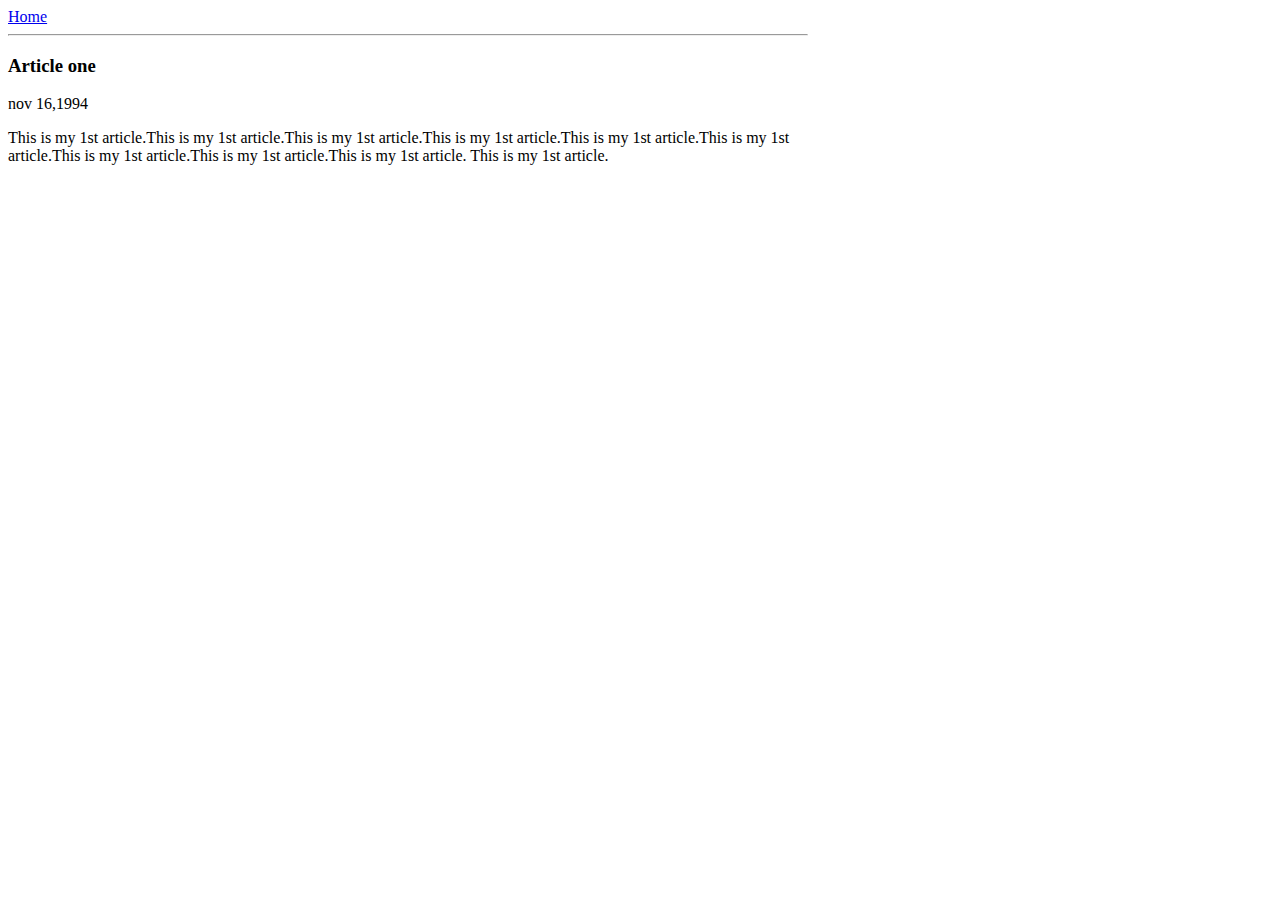
==== ui/article-one.html @ f9d7e48c "[imad-console] Updates ui/article-one.html" ====
<html>
    <head>
        <title>
            Article One 
            </title>
            <meta name="viewport" content="width=device-width ,initial-scale=1" />
            <style>
            
                .container
                {
                    max-width: 800px;
                    margin: 0 meta;
                    color: black;
                    font-famil:arial;
                    padding-top=50px;
                    padding-right=60px;
                    
                }
            }
            </style>
        </head>
        <body>
            <div class="container">
            <div>
                <a href="/">Home</a>
                </div>
                <hr/>
                <h3>
                    Article one
                    </h3>
                <div>
                    nov 16,1994
                    </div>     
                    <div>
                        <p>
                            This is my 1st article.This is my 1st article.This is my 1st article.This is my 1st article.This is my 1st article.This is my 1st article.This is my 1st article.This is my 1st article.This is my 1st article.                             This is my 1st article.
                            </p>
                            </div>
                            </div>
            </body>
        
        
    </html>
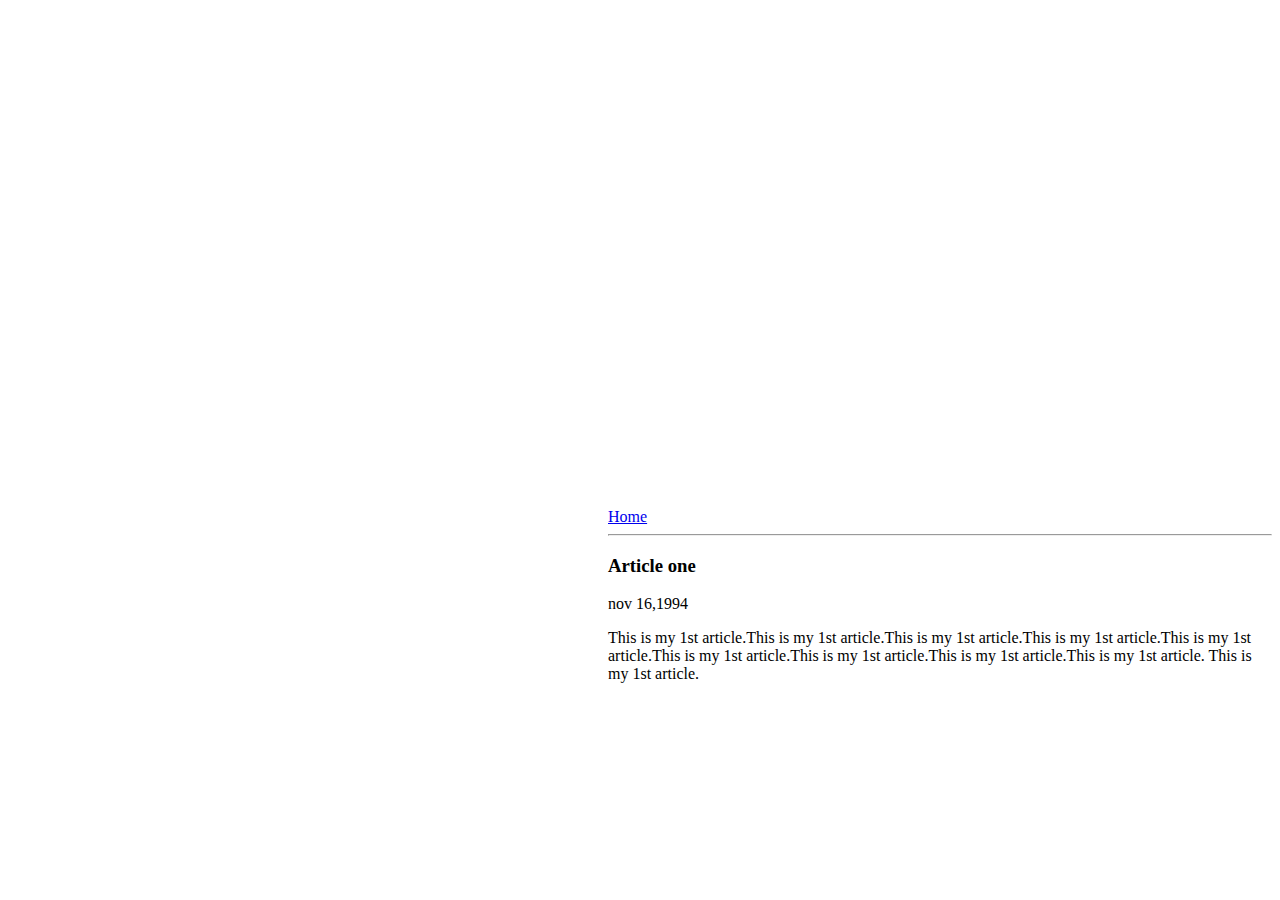
==== commit 4da6a0ea: "[imad-console] Updates ui/article-one.html" ====
--- a/ui/article-one.html
+++ b/ui/article-one.html
@@ -13,8 +13,8 @@
                     margin: 0 meta;
                     color: black;
                     font-famil:arial;
-                    padding-top=50px;
-                    padding-right=60px;
+                    padding-top:500px;
+                    padding-left:600px;
                     
                 }
             }
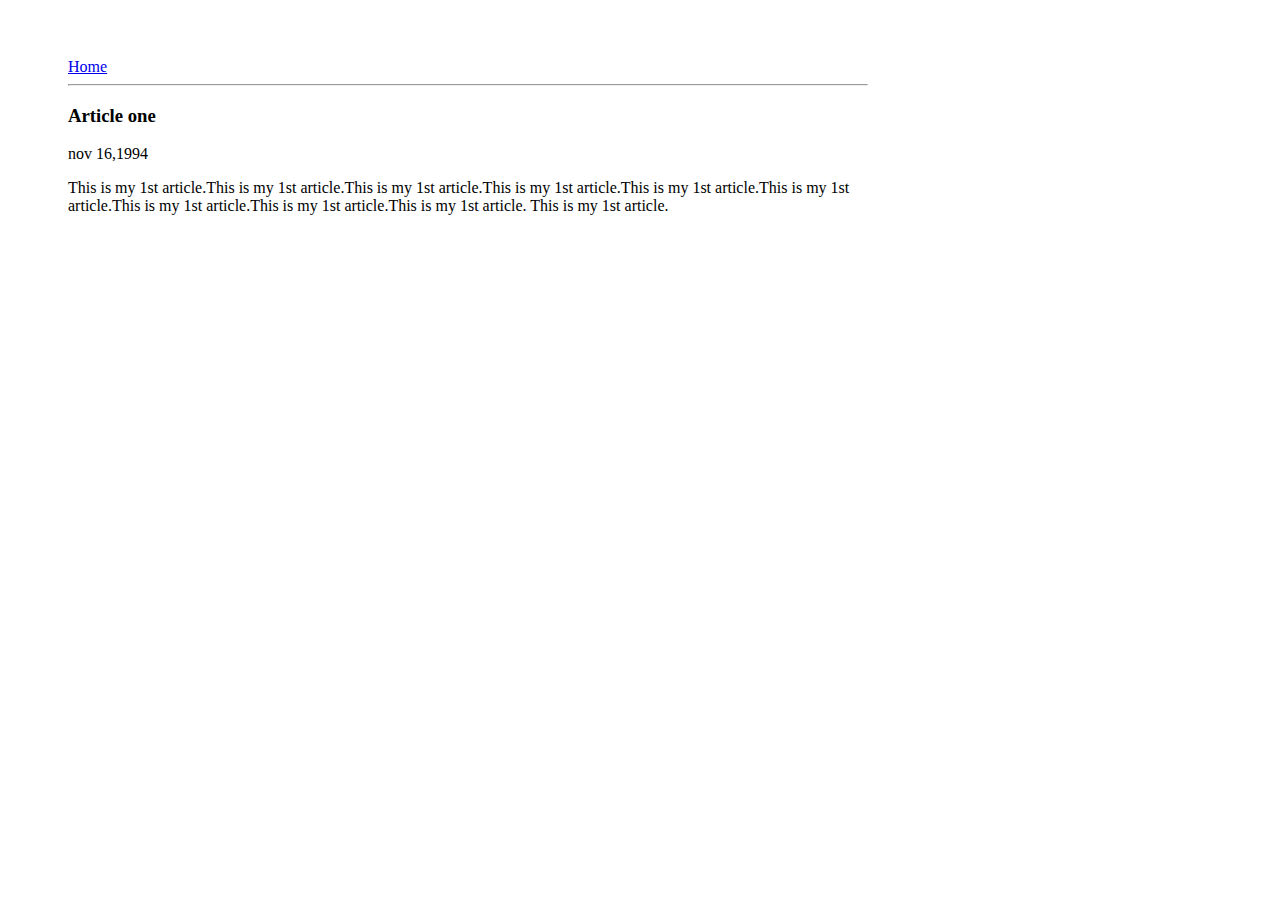
==== commit b18bee08: "[imad-console] Updates ui/article-one.html" ====
--- a/ui/article-one.html
+++ b/ui/article-one.html
@@ -13,8 +13,8 @@
                     margin: 0 meta;
                     color: black;
                     font-famil:arial;
-                    padding-top:500px;
-                    padding-left:600px;
+                    padding-top:50px;
+                    padding-left:60px;
                     
                 }
             }
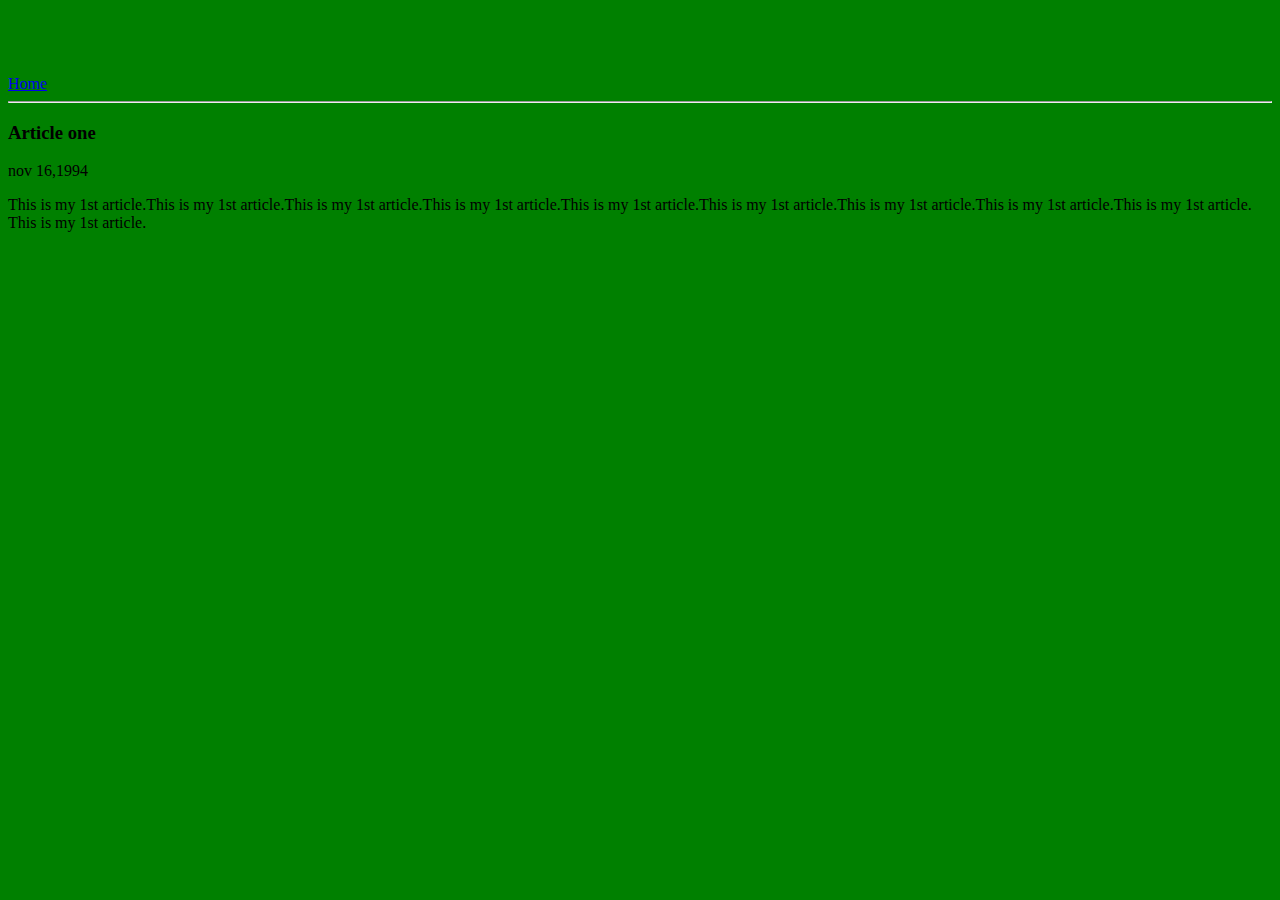
==== commit 9f18075d: "[imad-console] Updates ui/article-one.html" ====
--- a/ui/article-one.html
+++ b/ui/article-one.html
@@ -5,18 +5,10 @@
             Article One 
             </title>
             <meta name="viewport" content="width=device-width ,initial-scale=1" />
+             <link href="/ui/style.css" rel="stylesheet" />
             <style>
             
-                .container
-                {
-                    max-width: 800px;
-                    margin: 0 meta;
-                    color: black;
-                    font-famil:arial;
-                    padding-top:50px;
-                    padding-left:60px;
-                    
-                }
+               
             }
             </style>
         </head>
--- a/ui/style.css
+++ b/ui/style.css
@@ -0,0 +1,22 @@
+body {
+    font-family: calibric;
+    background-color: green;
+    margin-top: 75px;
+}
+
+.center {
+    text-align: center;
+}
+
+.text-big {
+    font-size: 300%;
+}
+
+.bold {
+    font-weight: bold;
+}
+
+.img-medium {
+    height: 200px;
+}
+
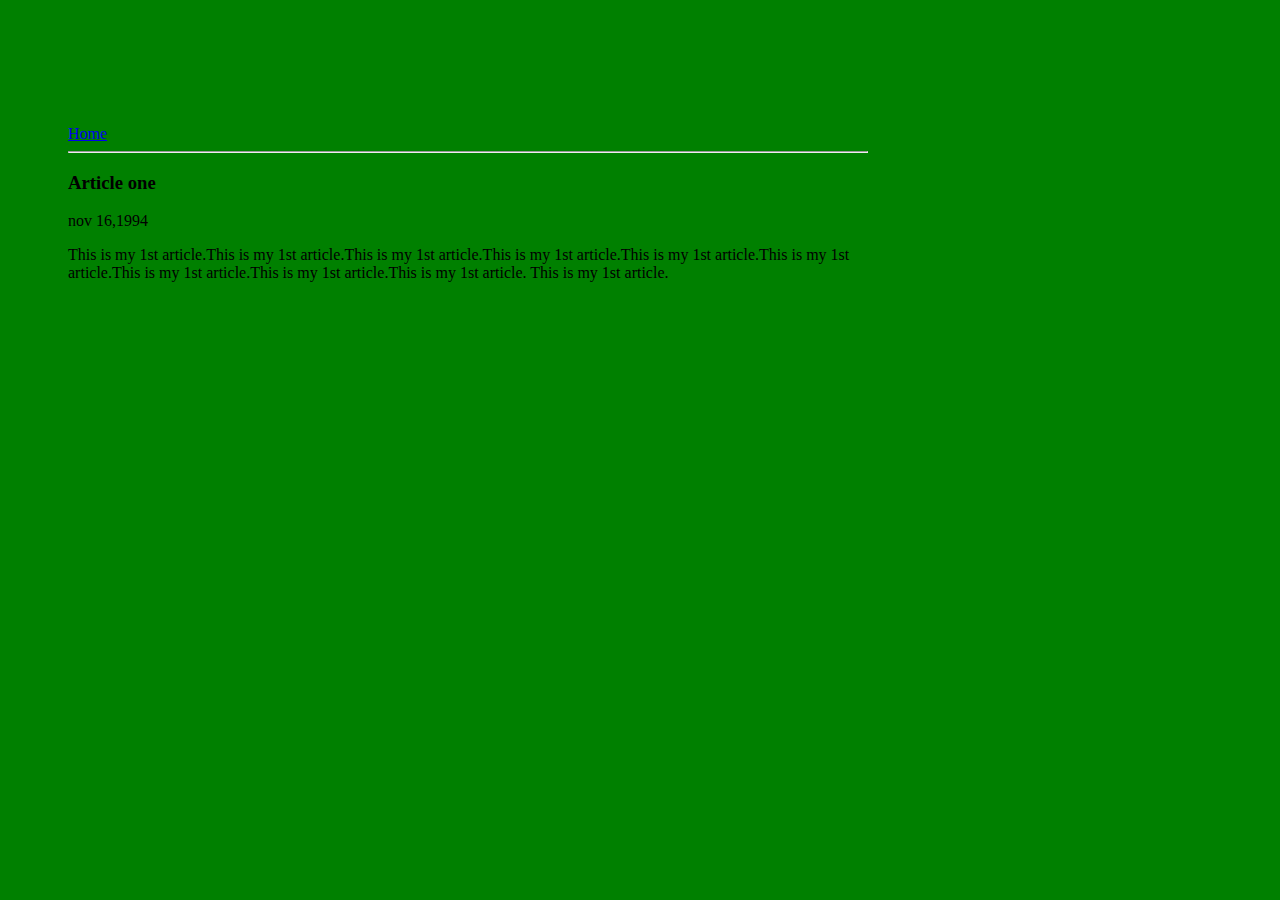
==== commit 63b4cb40: "[imad-console] Updates ui/article-one.html" ====
--- a/ui/article-one.html
+++ b/ui/article-one.html
@@ -6,11 +6,7 @@
             </title>
             <meta name="viewport" content="width=device-width ,initial-scale=1" />
              <link href="/ui/style.css" rel="stylesheet" />
-            <style>
-            
-               
-            }
-            </style>
+           
         </head>
         <body>
             <div class="container">
--- a/ui/style.css
+++ b/ui/style.css
@@ -20,3 +20,16 @@
     height: 200px;
 }
 
+ .container
+                {
+                    max-width: 800px;
+                    margin: 0 meta;
+                    color: black;
+                    font-famil:arial;
+                    padding-top:50px;
+                    padding-left:60px;
+                    padding-right:50px;
+                    padding-bottom:60px;
+                    
+                }
+
